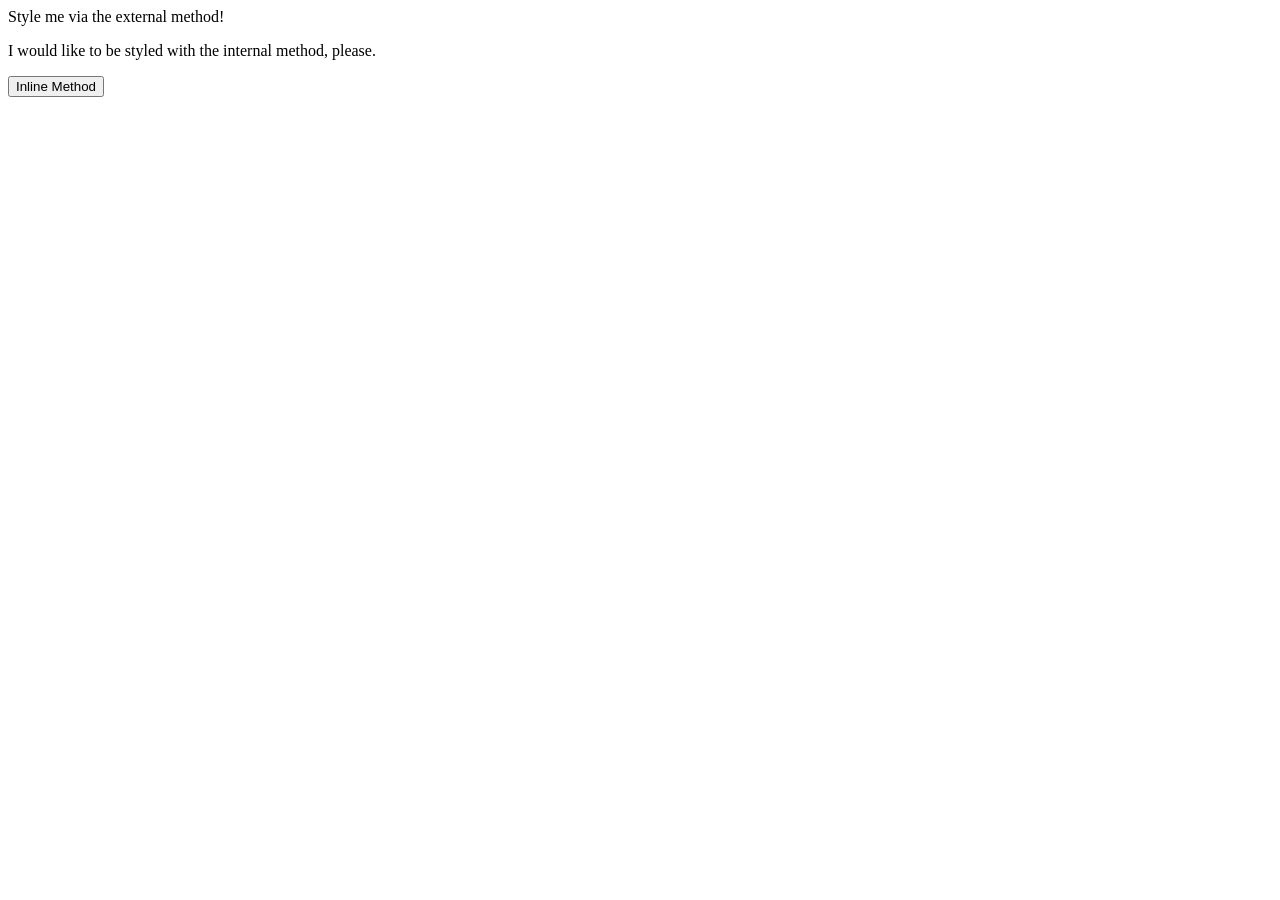
==== foundations/intro-to-css/01-css-methods/index.html @ ec05ebf6 "created a styles.css file for the external CSS method and linked it in the HTML file." ====
<!DOCTYPE html>
<html lang="en">
  <head>
    <meta charset="UTF-8">
    <meta http-equiv="X-UA-Compatible" content="IE=edge">
    <meta name="viewport" content="width=device-width, initial-scale=1.0">
    <title>Methods for Adding CSS</title>
    <!-- External CSS Method -->
    <link rel="stylesheet" href="styles.css">
  </head>
  <body>
    <div>Style me via the external method!</div>
    <p>I would like to be styled with the internal method, please.</p>
    <button>Inline Method</button>
  </body>
</html>
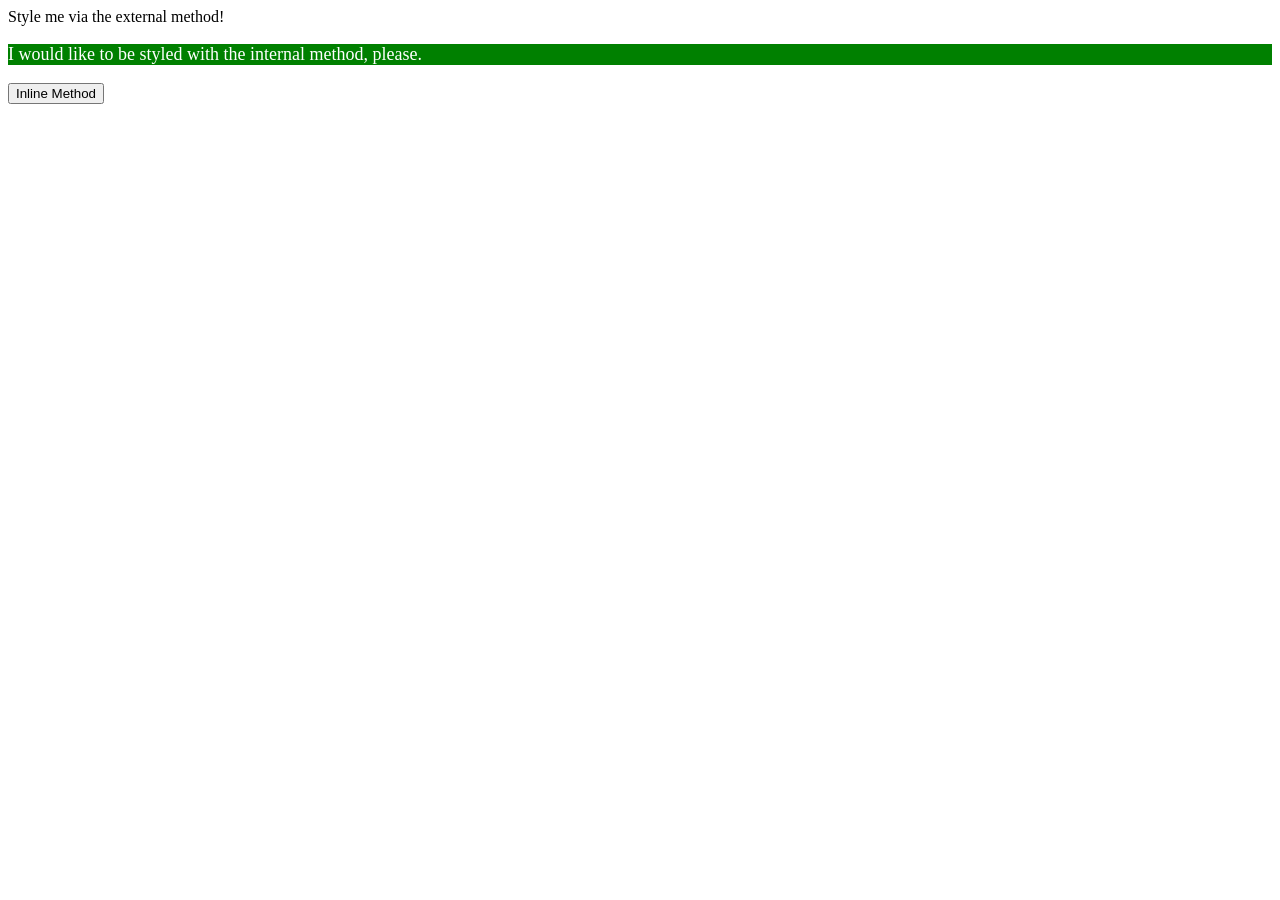
==== commit 67fc4caf: "added a style for the div element in styles.css added internal CSS to style the paragraph and button" ====
--- a/foundations/intro-to-css/01-css-methods/index.html
+++ b/foundations/intro-to-css/01-css-methods/index.html
@@ -5,8 +5,18 @@
     <meta http-equiv="X-UA-Compatible" content="IE=edge">
     <meta name="viewport" content="width=device-width, initial-scale=1.0">
     <title>Methods for Adding CSS</title>
+    <link rel="stylesheet" href="styles.css">
+
     <!-- External CSS Method -->
-    <link rel="stylesheet" href="styles.css">
+    <!--Internal CSS Method -->
+    <style>
+      p {
+        background-color: green;
+        color: white;
+        font-size:18px;
+      }
+    </style>
+    <!-- Inline CSS Method -->
   </head>
   <body>
     <div>Style me via the external method!</div>
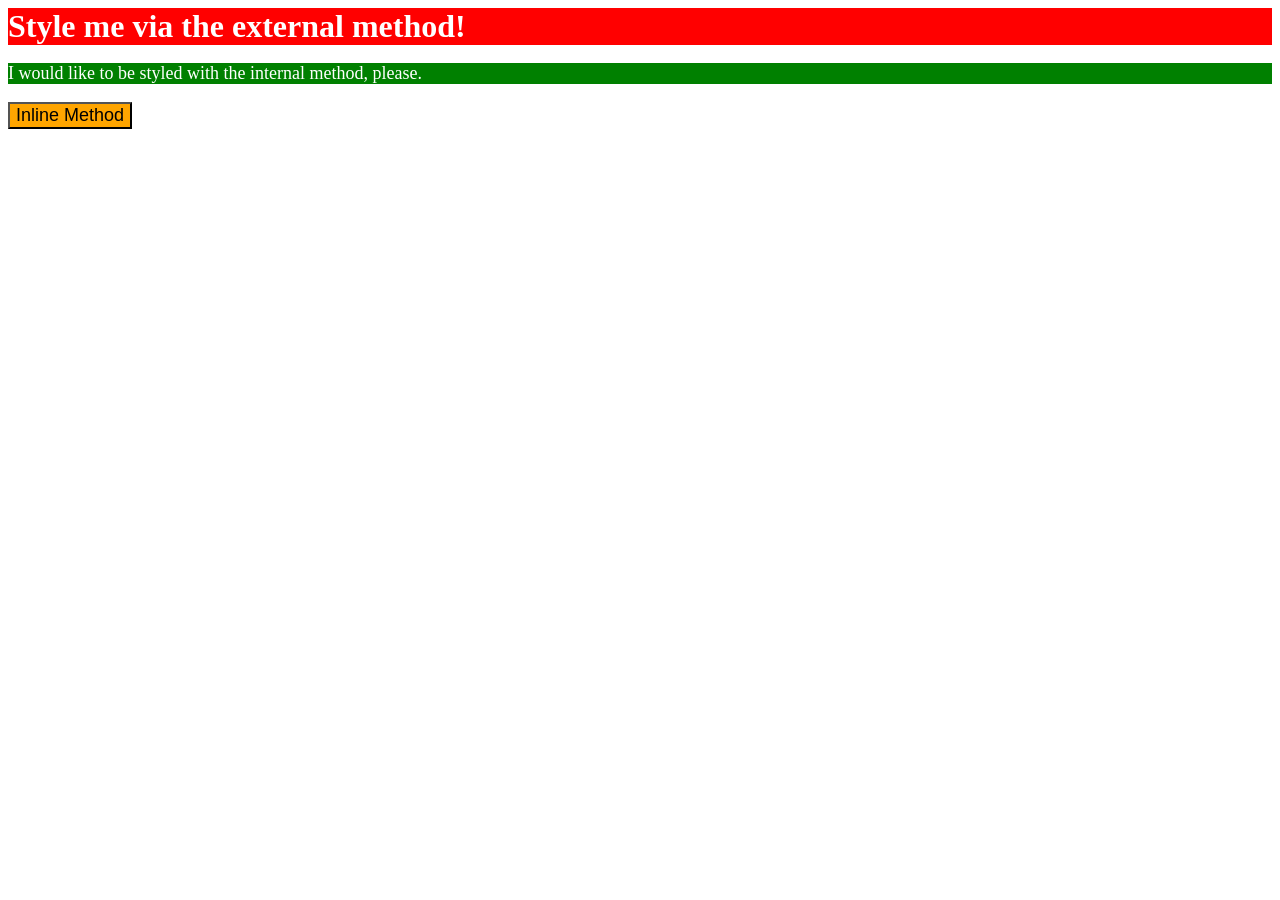
==== commit 176e06f4: "added inline CSS styling to the button element in index.html checked that all three CSS methods are " ====
--- a/foundations/intro-to-css/01-css-methods/index.html
+++ b/foundations/intro-to-css/01-css-methods/index.html
@@ -21,6 +21,6 @@
   <body>
     <div>Style me via the external method!</div>
     <p>I would like to be styled with the internal method, please.</p>
-    <button>Inline Method</button>
+    <button style="background-color: orange; font-size: 18px;">Inline Method</button>
   </body>
 </html>
--- a/foundations/intro-to-css/01-css-methods/styles.css
+++ b/foundations/intro-to-css/01-css-methods/styles.css
@@ -0,0 +1,7 @@
+div {
+    background-color: red;
+    color: white;
+    font-size: 32px;
+    center-align: center;
+    font-weight: bold;
+}
